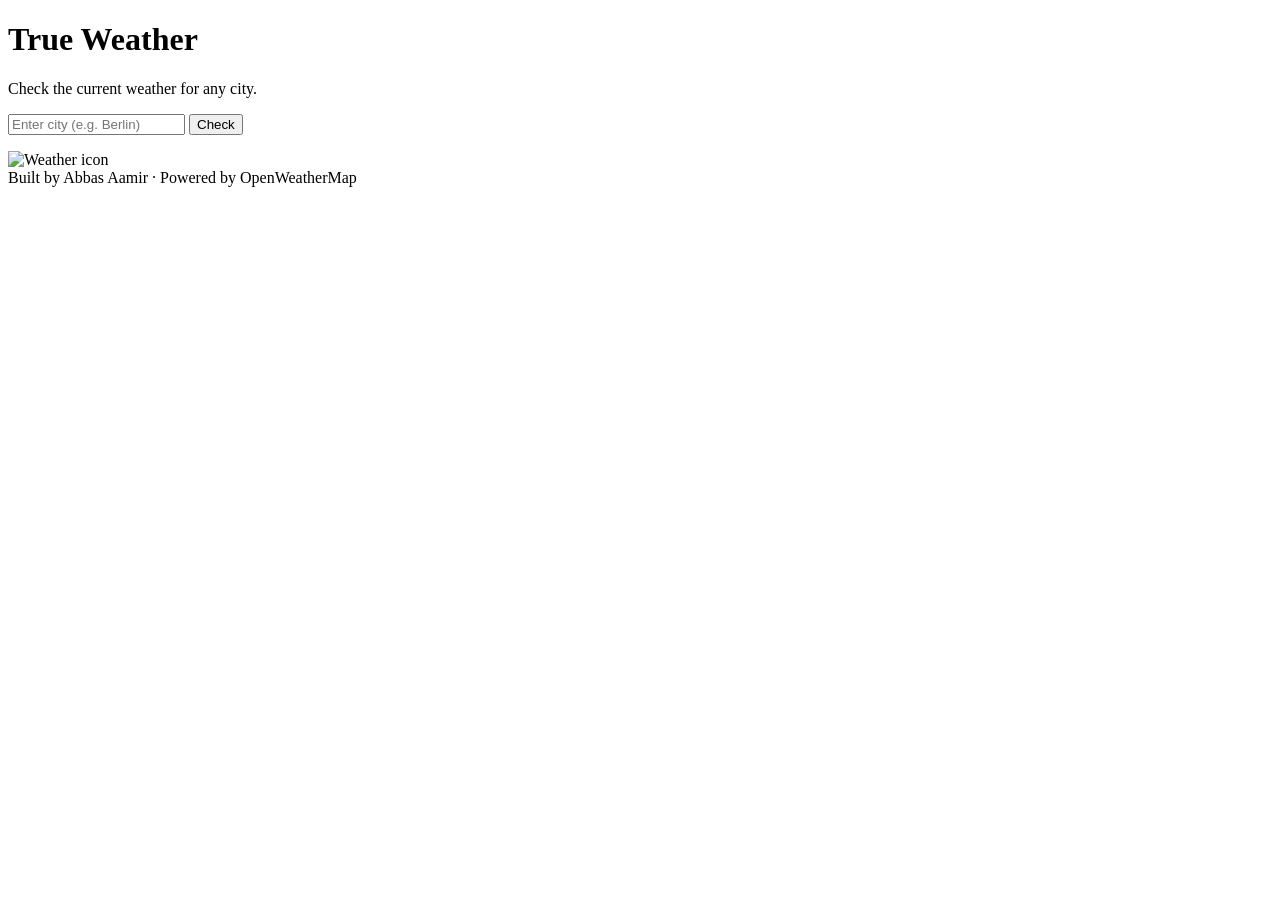
==== index.html.html @ ffd794ff "Add files via upload" ====
<!DOCTYPE html>
<html lang="en">
<head>
  <meta charset="UTF-8">
  <title>True Weather</title>
  <meta name="viewport" content="width=device-width, initial-scale=1">
  <link rel="stylesheet" href="style.css">
</head>
<body>

  <main class="container">
    <h1>True Weather</h1>
    <p class="subtitle">Check the current weather for any city.</p>

    <div class="input-row">
      <input
        type="text"
        id="cityInput"
        placeholder="Enter city (e.g. Berlin)"
        aria-label="City name"
      >
      <button id="checkBtn">Check</button>
    </div>

    <p id="error" class="error"></p>

 <div class="result-wrapper">
  <img id="weatherIcon" class="weather-icon" alt="Weather icon" />
  <div id="result" class="card"></div>
</div>



    <footer class="footer">
      <span>Built by Abbas Aamir · Powered by OpenWeatherMap</span>
    </footer>
  </main>

  <script src="script.js"></script>
</body>
</html>
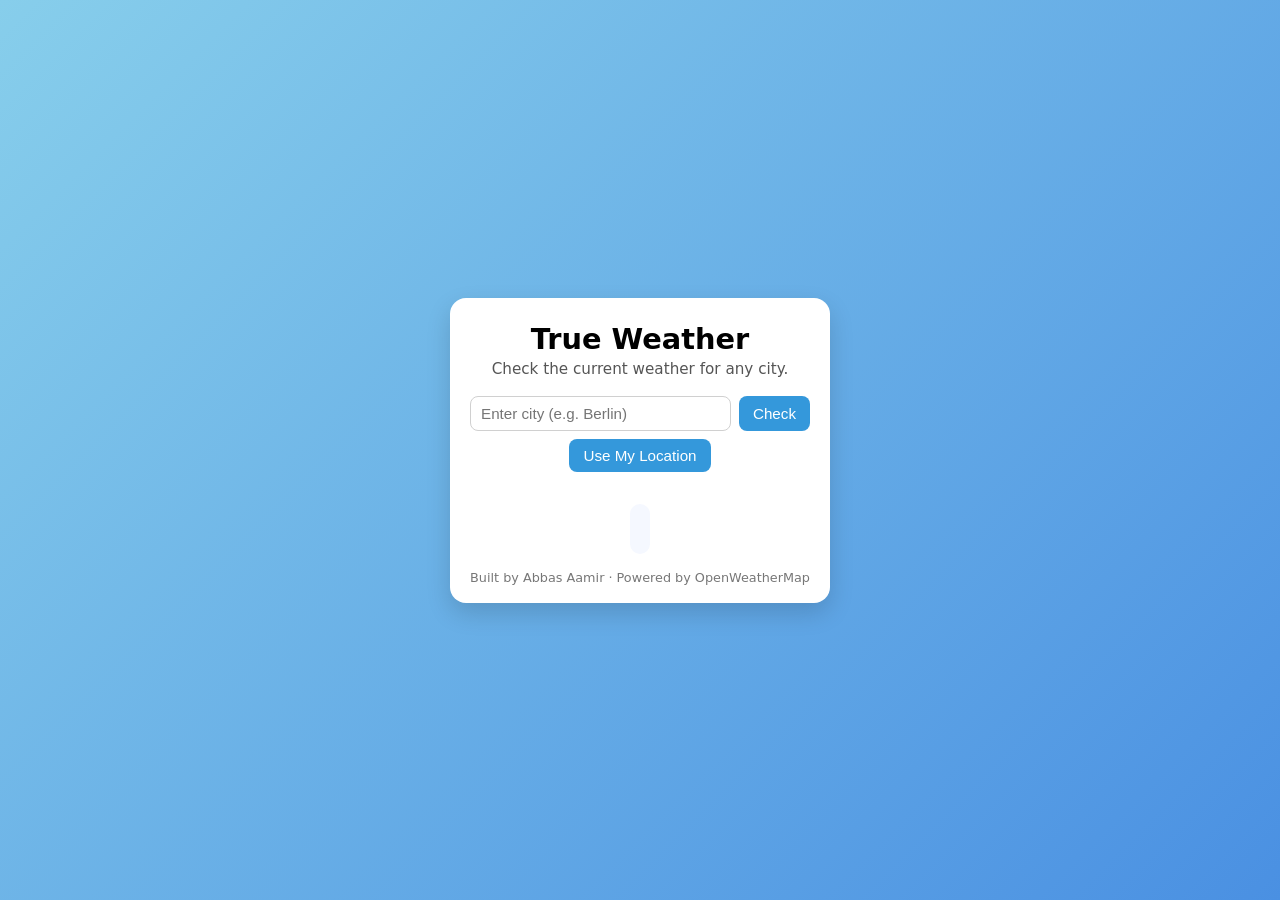
==== commit 8869b290: "updated weather website with auto location" ====
--- a/index.html.html
+++ b/index.html.html
@@ -1,42 +1,44 @@
-<!DOCTYPE html>
-<html lang="en">
-<head>
-  <meta charset="UTF-8">
-  <title>True Weather</title>
-  <meta name="viewport" content="width=device-width, initial-scale=1">
-  <link rel="stylesheet" href="style.css">
-</head>
-<body>
-
-  <main class="container">
-    <h1>True Weather</h1>
-    <p class="subtitle">Check the current weather for any city.</p>
-
-    <div class="input-row">
-      <input
-        type="text"
-        id="cityInput"
-        placeholder="Enter city (e.g. Berlin)"
-        aria-label="City name"
-      >
-      <button id="checkBtn">Check</button>
-    </div>
-
-    <p id="error" class="error"></p>
-
- <div class="result-wrapper">
-  <img id="weatherIcon" class="weather-icon" alt="Weather icon" />
-  <div id="result" class="card"></div>
-</div>
-
-
-
-    <footer class="footer">
-      <span>Built by Abbas Aamir · Powered by OpenWeatherMap</span>
-    </footer>
-  </main>
-
-  <script src="script.js"></script>
-</body>
-</html>
-
+<!DOCTYPE html>
+<html lang="en">
+<head>
+  <meta charset="UTF-8">
+  <title>True Weather</title>
+  <meta name="viewport" content="width=device-width, initial-scale=1">
+  <link rel="stylesheet" href="style.css">
+</head>
+<body>
+
+  <main class="container">
+    <h1>True Weather</h1>
+    <p class="subtitle">Check the current weather for any city.</p>
+
+    <div class="input-row">
+      <input
+        type="text"
+        id="cityInput"
+        placeholder="Enter city (e.g. Berlin)"
+        aria-label="City name"
+      >
+      <button id="checkBtn">Check</button>
+    </div>
+
+    <button id="locationBtn">Use My Location</button>
+
+    <p id="error" class="error"></p>
+
+ <div class="result-wrapper">
+  <img id="weatherIcon" class="weather-icon" alt="Weather icon" />
+  <div id="result" class="card"></div>
+</div>
+
+
+
+    <footer class="footer">
+      <span>Built by Abbas Aamir · Powered by OpenWeatherMap</span>
+    </footer>
+  </main>
+
+  <script src="script.js"></script>
+</body>
+</html>
+
--- a/style.css
+++ b/style.css
@@ -0,0 +1,140 @@
+/* CSS Reset-ish */
+* {
+  box-sizing: border-box;
+  margin: 0;
+  padding: 0;
+}
+
+/* Layout */
+body {
+  font-family: system-ui, -apple-system, BlinkMacSystemFont, "Segoe UI", sans-serif;
+  background: linear-gradient(135deg, #87CEEB, #4a90e2);
+  min-height: 100vh;
+  display: flex;
+  justify-content: center;
+  align-items: center;
+}
+
+/* Main card */
+.container {
+  background-color: #ffffff;
+  width: min(90%, 380px);
+  padding: 24px 20px 18px;
+  border-radius: 16px;
+  box-shadow: 0 10px 25px rgba(0, 0, 0, 0.15);
+  text-align: center;
+}
+
+/* Typography */
+h1 {
+  font-size: 1.8rem;
+  margin-bottom: 4px;
+}
+
+.subtitle {
+  font-size: 0.95rem;
+  color: #555;
+  margin-bottom: 18px;
+}
+
+/* Input + button row */
+.input-row {
+  display: flex;
+  gap: 8px;
+  margin-bottom: 8px;
+}
+
+input {
+  padding: 8px 10px;
+  flex: 1;
+  border-radius: 8px;
+  border: 1px solid #d0d0d0;
+  font-size: 0.95rem;
+}
+
+input:focus {
+  outline: none;
+  border-color: #3498db;
+  box-shadow: 0 0 0 2px rgba(52, 152, 219, 0.25);
+}
+
+/* Button */
+button {
+  padding: 8px 14px;
+  background-color: #3498db;
+  color: #ffffff;
+  border: none;
+  border-radius: 8px;
+  cursor: pointer;
+  font-size: 0.95rem;
+  font-weight: 500;
+  transition: background-color 0.2s, transform 0.1s, box-shadow 0.2s;
+}
+
+button:hover {
+  background-color: #2980b9;
+  box-shadow: 0 4px 10px rgba(0, 0, 0, 0.15);
+}
+
+button:active {
+  transform: scale(0.97);
+  box-shadow: none;
+}
+
+/* Error text */
+.error {
+  color: #e74c3c;
+  min-height: 20px;
+  font-size: 0.9rem;
+  margin-bottom: 8px;
+}
+
+/* Result card */
+.card {
+  margin-top: 4px;
+  padding: 14px 10px;
+  background-color: #f5f8ff;
+  border-radius: 12px;
+  min-height: 50px;
+  font-size: 0.95rem;
+}
+
+/* Weather details inside card */
+.weather-title {
+  font-weight: 600;
+  margin-bottom: 6px;
+}
+
+.weather-line {
+  margin: 2px 0;
+}
+
+/* Footer */
+.footer {
+  margin-top: 16px;
+  font-size: 0.8rem;
+  color: #777;
+}
+.weather-icon {
+  width: 72px;
+  height: 72px;
+  object-fit: contain;
+  margin: 0 auto 12px auto;  /* ← Changed this */
+  display: block;
+}
+.result-wrapper {
+  display: flex;
+  flex-direction: column;
+  align-items: center;
+  margin-top: 8px;
+}
+
+.weather-icon {
+  width: 72px;
+  height: 72px;
+  object-fit: contain;
+  margin-bottom: 12px;
+  display: none;
+}
+
+
